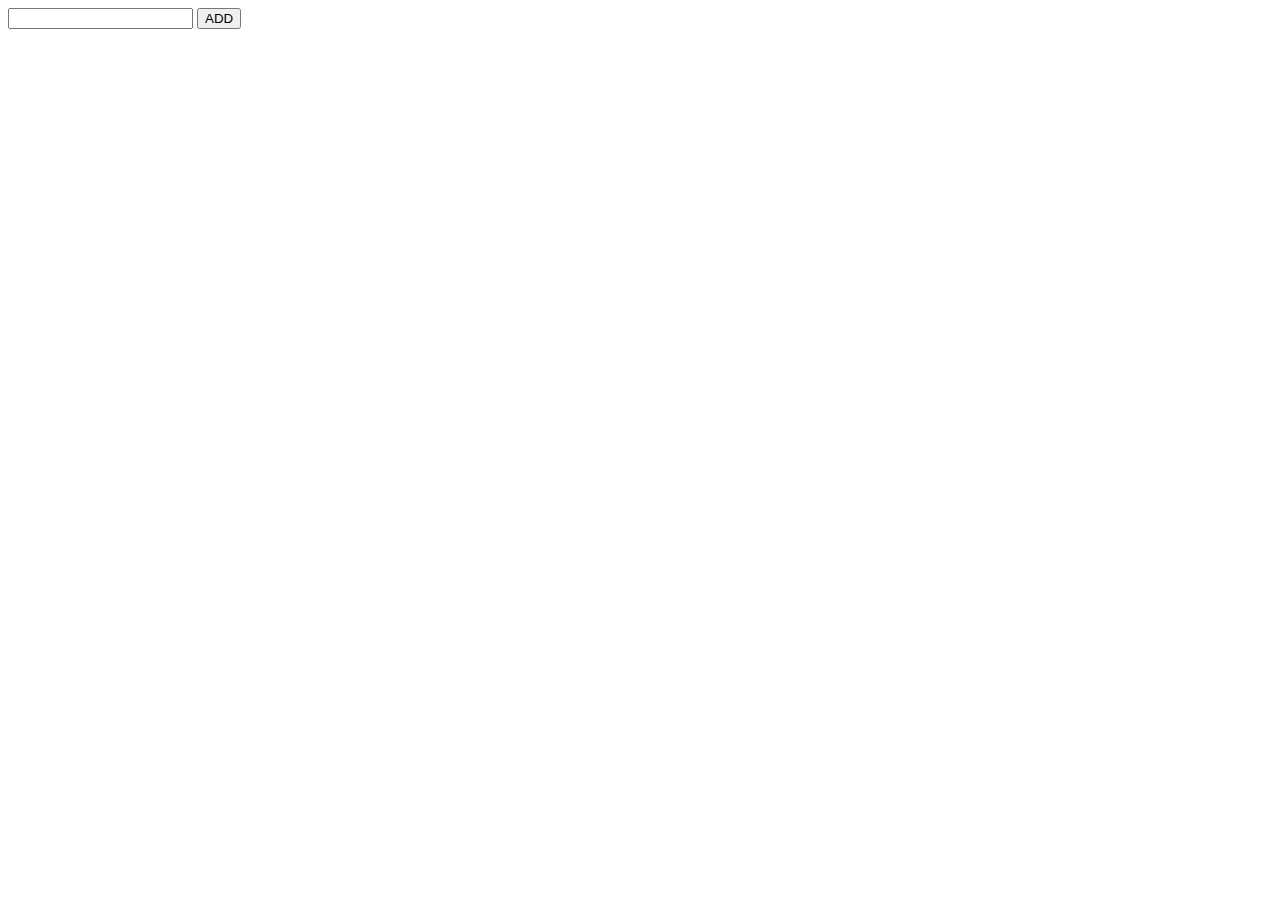
==== index2.html @ 757f27af "add index2.html and script2.js" ====
<!DOCTYPE html>
<html lang="en">
<head>
    <meta charset="UTF-8">
    <meta http-equiv="X-UA-Compatible" content="IE=edge">
    <meta name="viewport" content="width=device-width, initial-scale=1.0">
    <title>Todolistv2</title>
</head>
<body>
    <input type="text" id="input"/>
    <button id="add">ADD</button>
    <table id="table">
    </table>
    <script src="script2.js"></script>
</body>
</html>
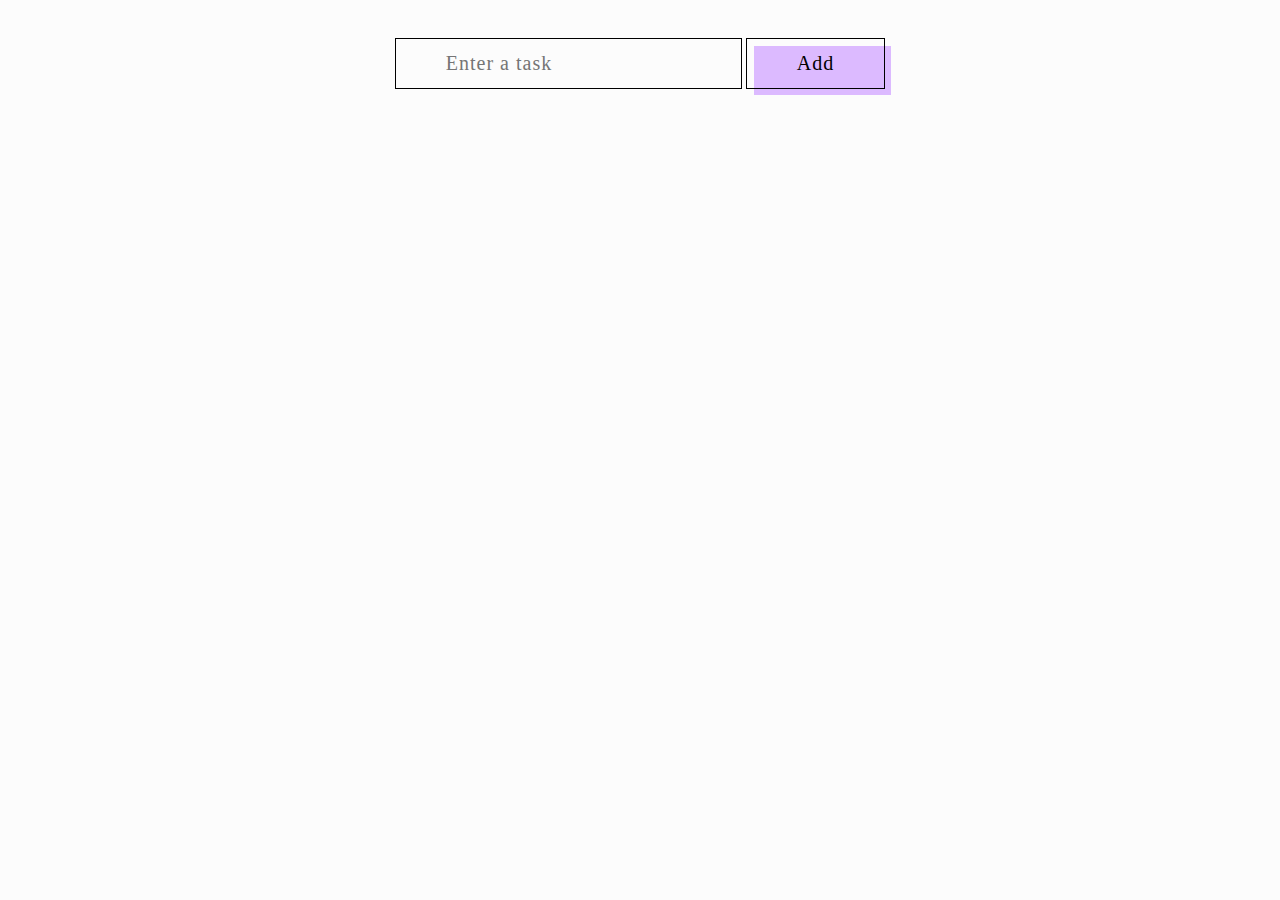
==== commit 06a11f0c: "changes in script2.js and index2.html" ====
--- a/index2.html
+++ b/index2.html
@@ -5,12 +5,163 @@
     <meta http-equiv="X-UA-Compatible" content="IE=edge">
     <meta name="viewport" content="width=device-width, initial-scale=1.0">
     <title>Todolistv2</title>
+    <style>
+        body
+        {
+        padding: 30px;
+        background-color: #fcfcfc;  
+        }
+        div
+        {
+            text-align: center;
+        margin: 0 auto;
+        max-width: 700px;
+        height: 100px; 
+        /* background-color: grey; */
+        border-radius: 3px;
+        }
+        table{
+        margin: 0 auto;
+        max-width: 470px;
+        /* background-color: grey; */
+        border-radius: 3px;
+            /* text-align: center; */
+        }
+        button, input, table {
+  /* margin: 50px; */
+  font-family: inherit;
+}
+
+/* The container */
+.container {
+  display: block;
+  position: relative;
+  padding-left: 35px;
+  margin-bottom: 12px;
+  cursor: pointer;
+  font-size: 22px;
+}
+
+/* Hide the browser's default checkbox */
+.container input {
+  position: absolute;
+  opacity: 0;
+  cursor: pointer;
+}
+
+/* Create a custom checkbox */
+.checkmark {
+  position: absolute;
+  top: 0;
+  left: 0;
+  height: 30px;
+  width: 30px;
+  background-color: #eee;
+}
+
+/*test*/
+.tr, .trash>img {
+    height: 30px;
+  width: 30px;
+}
+.trash {
+    cursor: pointer;
+}
+img {
+    top:14px;
+    position: relative;
+}
+.td2 {
+    width: 50vw;
+    text-align: left;
+    position: relative;
+    top: 12px;
+    font-size: 16px;
+    /* padding-left: 50px; */
+}
+.td1, .td3 {
+    width: 10vw;
+}
+
+.td3 {
+    text-align: end;
+}
+/*endtest*/
+/* On mouse-over, add a grey background color */
+.container:hover input ~ .checkmark {
+  background-color: #ccc;
+}
+
+/* When the checkbox is checked, add a blue background */
+.container input:checked ~ .checkmark {
+  background-color: #dcbaff;
+}
+
+/* Create the checkmark/indicator (hidden when not checked) */
+.checkmark:after {
+  content: "";
+  position: absolute;
+  display: none;
+}
+
+/* Show the checkmark when checked */
+.container input:checked ~ .checkmark:after {
+  display: block;
+}
+
+/* Style the checkmark/indicator */
+.container .checkmark:after {
+  left: 10px;
+  top: 3px;
+  width: 10px;
+  height: 18px;
+  border: solid white;
+  border-width: 0 3px 3px 0;
+  -webkit-transform: rotate(45deg);
+  -ms-transform: rotate(45deg);
+  transform: rotate(45deg);
+}
+/* End of Page styling */
+
+/* Simple button styling -- No animation */
+.simple {
+  font-size: 20px;
+  font-weight: 200;
+  letter-spacing: 1px;
+  padding: 13px 50px 13px;
+  outline: 0;
+  border: 1px solid black;
+  cursor: pointer;
+  position: relative;
+  background-color: rgba(0, 0, 0, 0);
+}
+
+.simple::after {
+  content: "";
+  background-color: #dcbaff;
+  width: 100%;
+  z-index: -1;
+  position: absolute;
+  height: 100%;
+  top: 7px;
+  left: 7px;
+}
+/* End of Simple Button */
+    </style>
 </head>
 <body>
-    <input type="text" id="input"/>
-    <button id="add">ADD</button>
-    <table id="table">
-    </table>
+    <div>
+        <input type="text" id="input" class="simple" value="" placeholder="Enter a task"/>
+        <button type="button" id="add" class="simple">Add</button>
+        <!-- <button id="add">ADD</button> -->
+        <!-- <label class="container">Two
+            <input type="checkbox">
+            <span class="checkmark"></span>
+          </label> -->
+        <table id="table">
+        </table>
+    </div>
+    
     <script src="script2.js"></script>
 </body>
 </html>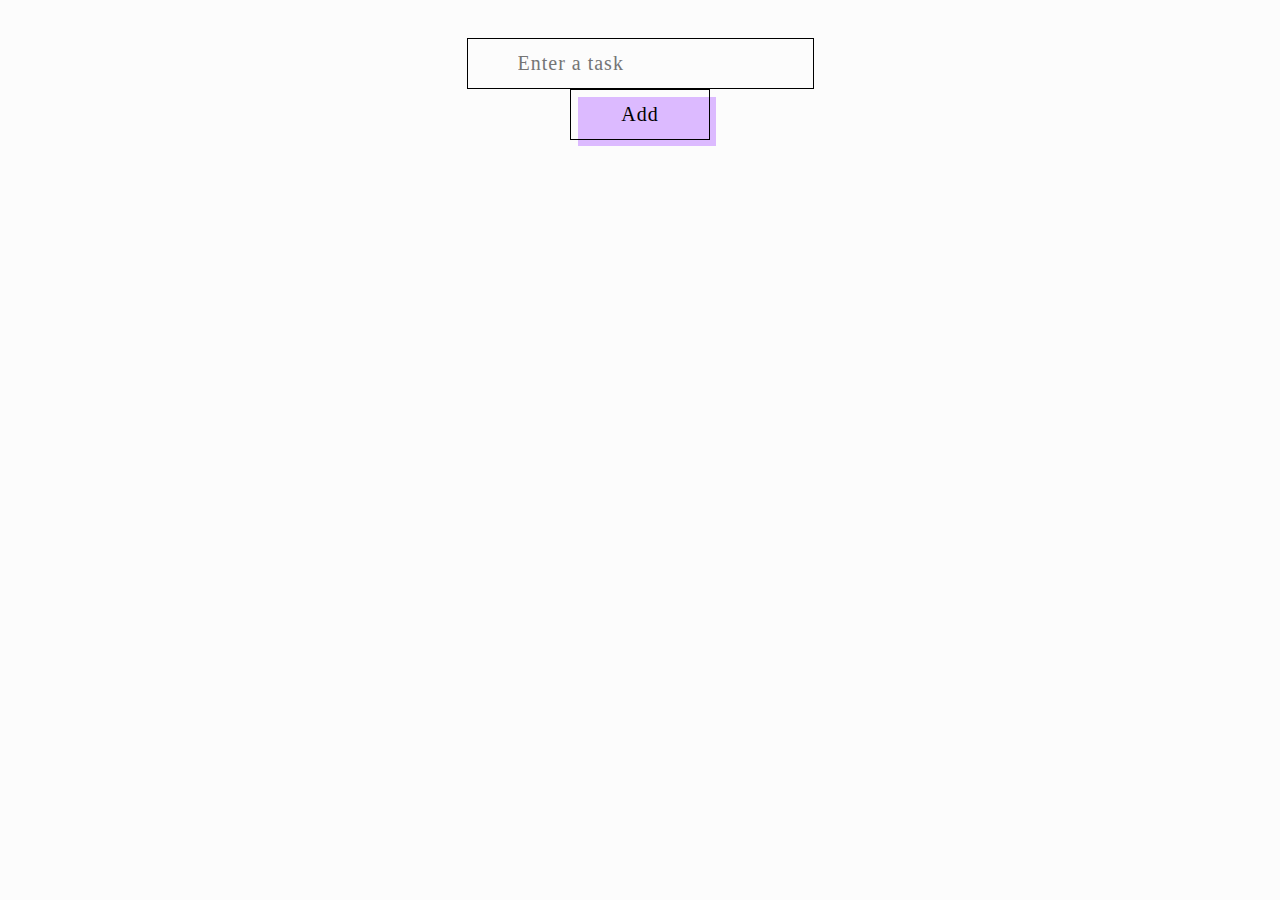
==== commit 5418af87: "changes in script2.js and index2.html and indexTests" ====
--- a/index2.html
+++ b/index2.html
@@ -11,156 +11,139 @@
         padding: 30px;
         background-color: #fcfcfc;  
         }
-        div
+        section
         {
-            text-align: center;
+        text-align: center;
         margin: 0 auto;
-        max-width: 700px;
+        min-width: 465px;
+        max-width: 465px;
         height: 100px; 
-        /* background-color: grey; */
         border-radius: 3px;
         }
+        /* Style of the table */
         table{
         margin: 0 auto;
-        max-width: 470px;
-        /* background-color: grey; */
+        min-width: 465px;
+        max-width: 465px;
         border-radius: 3px;
-            /* text-align: center; */
         }
         button, input, table {
-  /* margin: 50px; */
-  font-family: inherit;
-}
-
-/* The container */
-.container {
-  display: block;
-  position: relative;
-  padding-left: 35px;
-  margin-bottom: 12px;
-  cursor: pointer;
-  font-size: 22px;
-}
-
-/* Hide the browser's default checkbox */
-.container input {
-  position: absolute;
-  opacity: 0;
-  cursor: pointer;
-}
-
-/* Create a custom checkbox */
-.checkmark {
-  position: absolute;
-  top: 0;
-  left: 0;
-  height: 30px;
-  width: 30px;
-  background-color: #eee;
-}
-
-/*test*/
-.tr, .trash>img {
-    height: 30px;
-  width: 30px;
-}
-.trash {
-    cursor: pointer;
-}
-img {
-    top:14px;
-    position: relative;
-}
-.td2 {
-    width: 50vw;
-    text-align: left;
-    position: relative;
-    top: 12px;
-    font-size: 16px;
-    /* padding-left: 50px; */
-}
-.td1, .td3 {
-    width: 10vw;
-}
-
-.td3 {
-    text-align: end;
-}
-/*endtest*/
-/* On mouse-over, add a grey background color */
-.container:hover input ~ .checkmark {
-  background-color: #ccc;
-}
-
-/* When the checkbox is checked, add a blue background */
-.container input:checked ~ .checkmark {
-  background-color: #dcbaff;
-}
-
-/* Create the checkmark/indicator (hidden when not checked) */
-.checkmark:after {
-  content: "";
-  position: absolute;
-  display: none;
-}
-
-/* Show the checkmark when checked */
-.container input:checked ~ .checkmark:after {
-  display: block;
-}
-
-/* Style the checkmark/indicator */
-.container .checkmark:after {
-  left: 10px;
-  top: 3px;
-  width: 10px;
-  height: 18px;
-  border: solid white;
-  border-width: 0 3px 3px 0;
-  -webkit-transform: rotate(45deg);
-  -ms-transform: rotate(45deg);
-  transform: rotate(45deg);
-}
-/* End of Page styling */
-
-/* Simple button styling -- No animation */
-.simple {
-  font-size: 20px;
-  font-weight: 200;
-  letter-spacing: 1px;
-  padding: 13px 50px 13px;
-  outline: 0;
-  border: 1px solid black;
-  cursor: pointer;
-  position: relative;
-  background-color: rgba(0, 0, 0, 0);
-}
-
-.simple::after {
-  content: "";
-  background-color: #dcbaff;
-  width: 100%;
-  z-index: -1;
-  position: absolute;
-  height: 100%;
-  top: 7px;
-  left: 7px;
-}
-/* End of Simple Button */
+        font-family: inherit;
+        }
+        .tr, .trash>img {
+        height: 25px;
+        width: 25px;
+        }
+        .trash {
+        cursor: pointer;
+        }
+        .trash img:hover {
+        opacity: 0.8;
+        }
+        img {
+        top:10px;
+        position: relative;
+        }
+        .td2 {
+        width: 50vw;
+        text-align: left;
+        position: relative;
+        top: 7px;
+        font-size: 18px;
+        }
+        .td1, .td3 {
+            width: 10vw;
+        }
+        .td3 {
+            text-align: end;
+        }
+        /* End style of the table */
+        /* The container */
+        .container {
+        display: block;
+        position: relative;
+        padding-left: 35px;
+        margin-bottom: 12px;
+        cursor: pointer;
+        font-size: 22px;
+        }
+        /* Hide the browser's default checkbox */
+        .container input {
+        position: absolute;
+        opacity: 0;
+        cursor: pointer;
+        }
+        /* Create a custom checkbox */
+        .checkmark {
+        position: absolute;
+        top: 0;
+        left: 0;
+        height: 25px;
+        width: 25px;
+        background-color: #eee;
+        }
+        /* On mouse-over, add a grey background color */
+        .container:hover input ~ .checkmark {
+        background-color: #ccc;
+        }
+        /* When the checkbox is checked, add a blue background */
+        .container input:checked ~ .checkmark {
+        background-color: #dcbaff;
+        }
+        /* Create the checkmark/indicator (hidden when not checked) */
+        .checkmark:after {
+        content: "";
+        position: absolute;
+        display: none;
+        }
+        /* Show the checkmark when checked */
+        .container input:checked ~ .checkmark:after {
+        display: block;
+        }
+        /* Style the checkmark/indicator */
+        .container .checkmark:after {
+        left: 7px;
+        top: 0px;
+        width: 10px;
+        height: 18px;
+        border: solid white;
+        border-width: 0 3px 3px 0;
+        -webkit-transform: rotate(45deg);
+        -ms-transform: rotate(45deg);
+        transform: rotate(45deg);
+        }
+        /* Simple button styling -- No animation */
+        .simple {
+        font-size: 20px;
+        font-weight: 200;
+        letter-spacing: 1px;
+        padding: 13px 50px 13px;
+        outline: 0;
+        border: 1px solid black;
+        cursor: pointer;
+        position: relative;
+        background-color: rgba(0, 0, 0, 0);
+        }
+        .simple::after {
+        content: "";
+        background-color: #dcbaff;
+        width: 100%;
+        z-index: -1;
+        position: absolute;
+        height: 100%;
+        top: 7px;
+        left: 7px;
+        }
+        /* End of Simple Button */
     </style>
 </head>
 <body>
-    <div>
+    <section>
         <input type="text" id="input" class="simple" value="" placeholder="Enter a task"/>
         <button type="button" id="add" class="simple">Add</button>
-        <!-- <button id="add">ADD</button> -->
-        <!-- <label class="container">Two
-            <input type="checkbox">
-            <span class="checkmark"></span>
-          </label> -->
         <table id="table">
         </table>
-    </div>
+    </section>
     
     <script src="script2.js"></script>
 </body>
